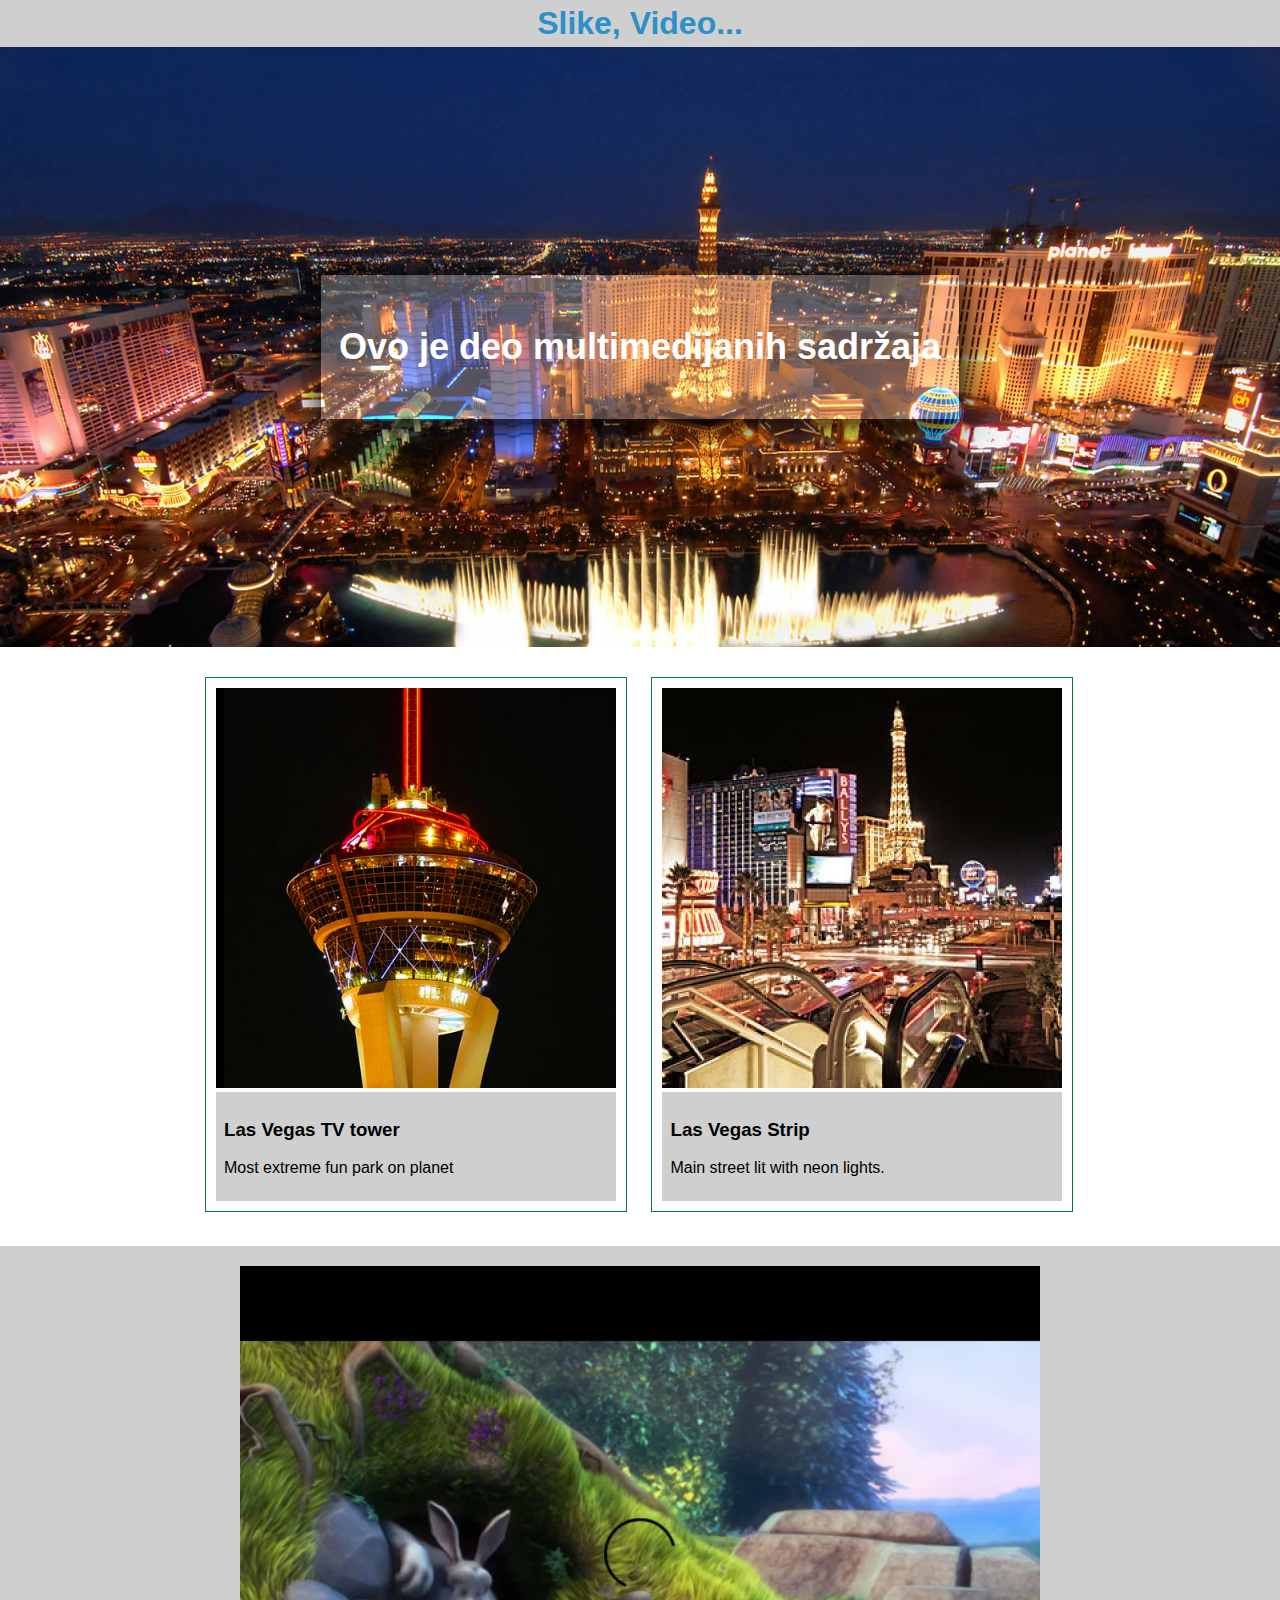
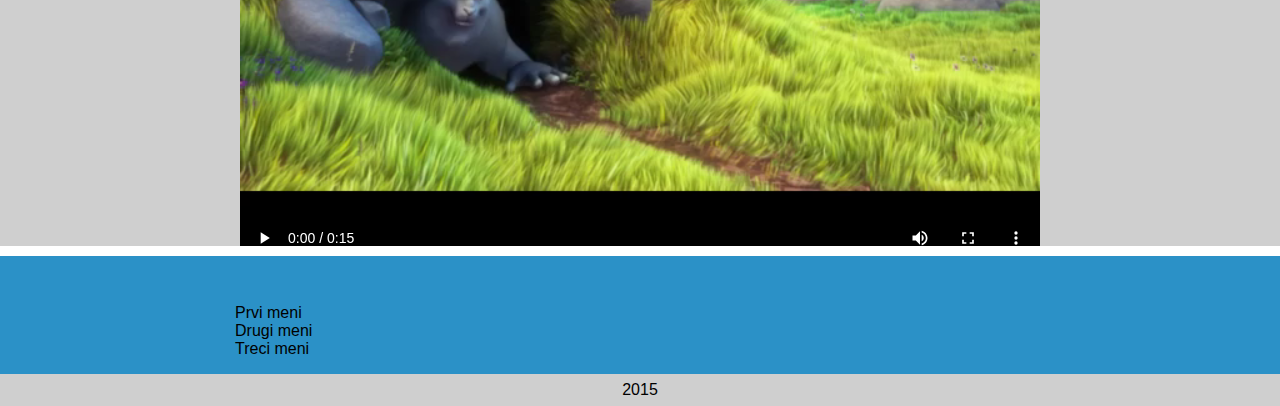
==== term02/domaci_2/domaci_2.2/index.html @ c40548a7 "dodate beleske za drugi domaci" ====
<!DOCTYPE html>
<html>

<head lang="sr">
    <meta charset="utf-8" />
    <title>HTML Multimedija</title>
    <link rel="stylesheet" type="text/css" href="stilovi/stil.css
">
</head>

<body>
    <header>
        <h1>Slike, Video...</h1>
    </header>
    <main>
        <section class="jumbo">
            <div class="floater">
                <h2>Ovo je deo multimedijanih sadržaja</h2>
            </div>
            <img src="images/bkg.jpg" />
        </section>
        <section>
            <div class="container">
                <figure>
                    <img src="images/tower.jpg" />
                    <figcaption>
                        <h3>Las Vegas TV tower</h3>
                        <p>Most extreme fun park on planet</p>
                    </figcaption>
                </figure>
                <figure>
                    <img src="images/las-vegas-strip.jpg">
                    <figcaption>
                        <h3>Las Vegas Strip</h3>
                        <p>Main street lit with neon lights.</p>
                    </figcaption>
                </figure>
            </div>
        </section>
        <section class="bkgcolor">
            <video width="800" height="640" controls="">
                <source src="videos/sample.mp4" type="video/mp4"> Ovaj pretrazivac ne podrzava html5 video.
            </video>
        </section>
    </main>
    <footer>
        <nav>
            <ul>
                <li>Prvi meni</li>
                <li>Drugi meni</li>
                <li>Treci meni</li>
            </ul>
        </nav>
        <div class="copyright bkgcolor">2015</div>
    </footer>
</body>

</html>
---- term02/domaci_2/domaci_2.2/stilovi/stil.css ----
body{
    width: 100%;
    margin: 0;
    padding:0;
    font-family: "MS Trebuchet", Verdana,sans-serif;
}

h1{
    margin:0;
    padding: 5px;
    color: #2b91c7;
    text-align: center;
}

header{
    background: #cfcfcf;
}

.bkgcolor{
    background: #cfcfcf;
}

/* opste podesavanje sekcije */
section{
    min-height: 200px;
    max-height: 600px;
    width:100%;
    overflow: hidden;
    margin-bottom: 10px;
}


/* jumbo prva sekcija */
section.jumbo{
    position: relative;
}

section.jumbo img{
    width:100%;
}

.floater{
    position: absolute;
    top: 50%;
    left: 50%;
    transform: translate(-50%,-50%);
}

.floater h2{
    display: inline-block;
    font-size: 2.25em;
    line-height: 3em;
    padding: 0.5em;
    color: #ffffff;
    background: rgba(255,255,255,0.25);
    box-shadow: 2px 2px 30px 4px black;
}

/*container elementi */
.container{
    width: 890px;
    margin:0 auto;
}

/*opsti stilovi za figure */
figure{
    display: inline-block;
    max-width: 400px;
    padding: 10px;
    border: 1px solid #017c30;
    margin: 20px 10px;
    overflow: hidden;
}
figure img{
    width: 100%;
}

figcaption{
    padding: 0.5em;
    background:#cfcfcf;
}

section video{
    display: block;
    margin: 0 auto !important;
}

/* footer */
footer{
    position: relative;
    width: 100%;
    background: #2b91c7;
}

footer nav{
    width: 890px;
    margin: 0 auto;
    padding: 3em 0; 
} 

footer nav ul{
    margin:0;
    list-style: none;
}

.copyright{
    width: 100%;
    position: absolute;
    bottom:0;
    line-height: 2em;
    text-align: center;
}
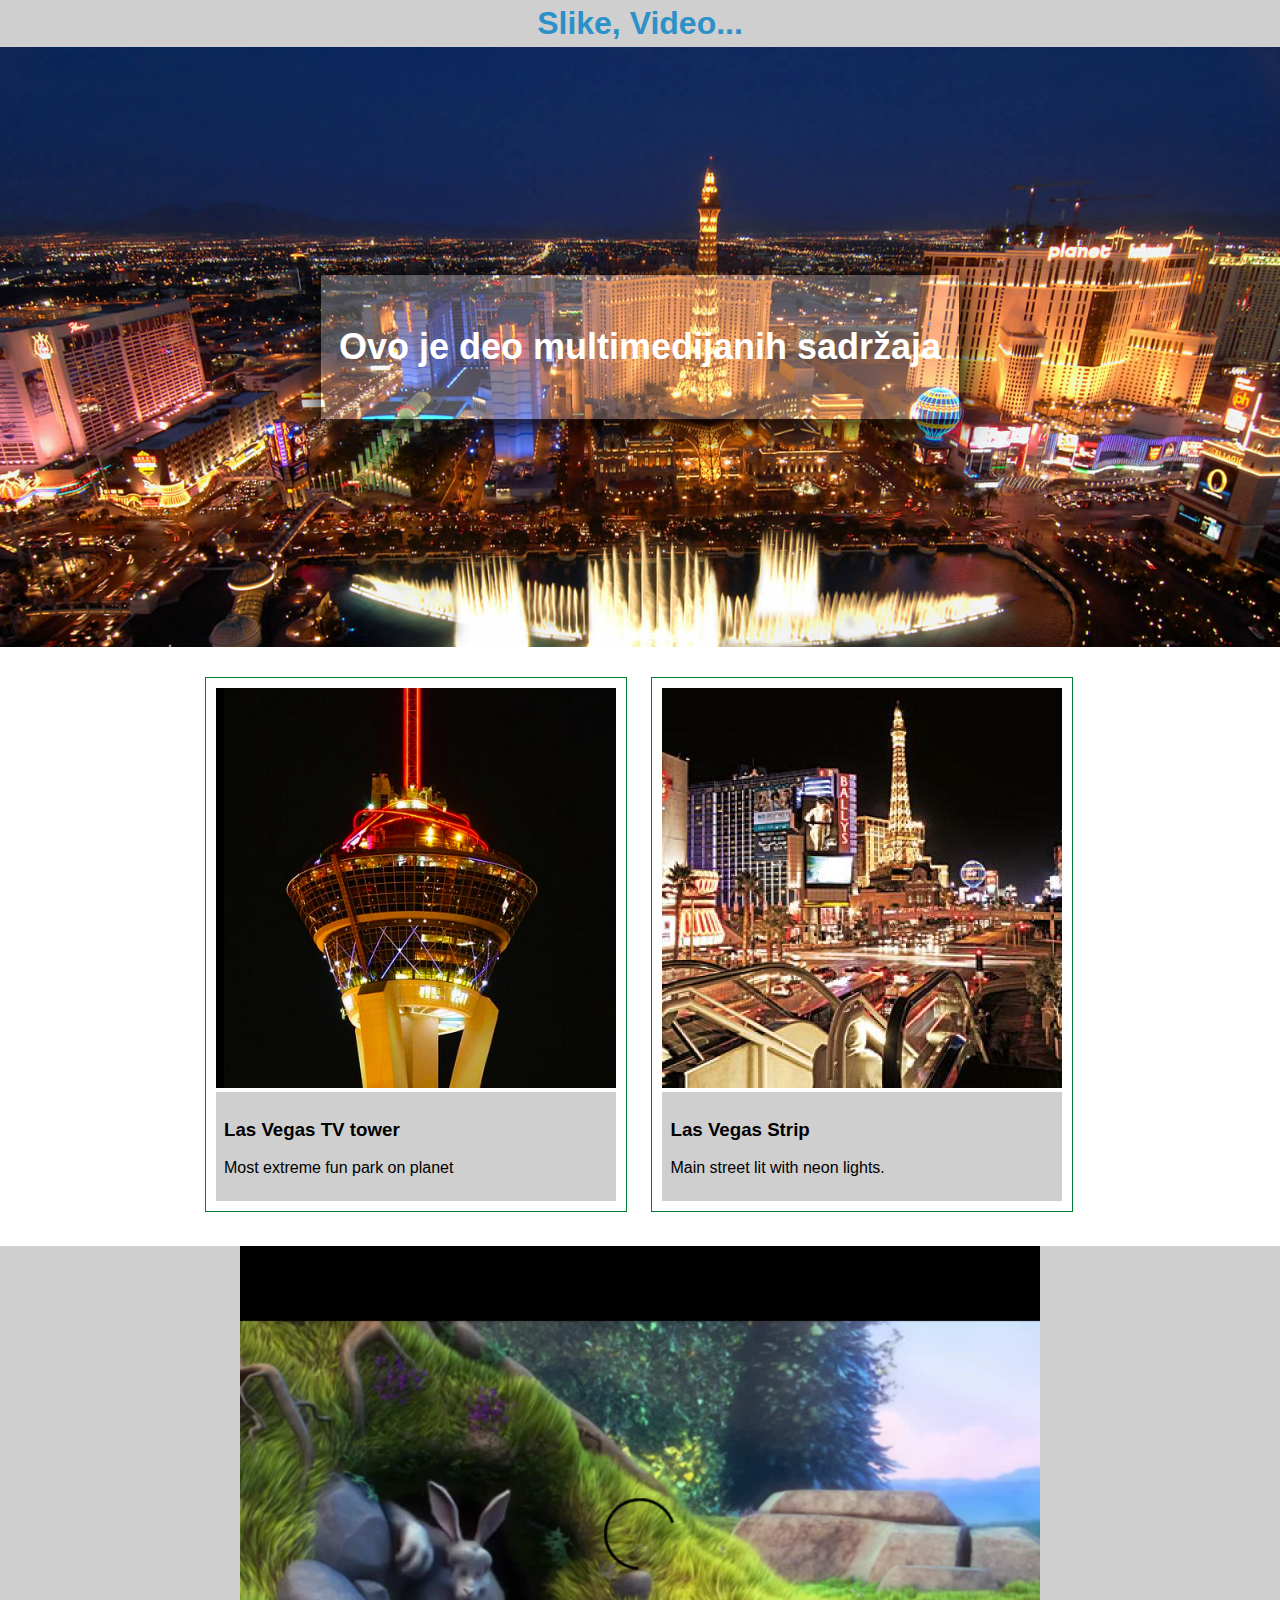
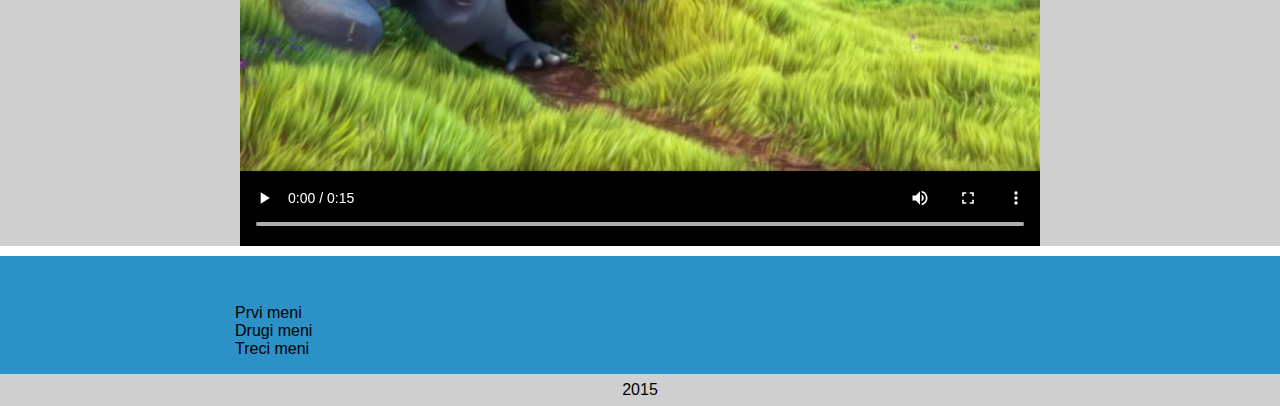
==== commit a0c0ffc7: "smanjen plejer da se vide kontrole" ====
--- a/term02/domaci_2/domaci_2.2/index.html
+++ b/term02/domaci_2/domaci_2.2/index.html
@@ -38,7 +38,7 @@
             </div>
         </section>
         <section class="bkgcolor">
-            <video width="800" height="640" controls="">
+            <video width="800" height="600" controls="">
                 <source src="videos/sample.mp4" type="video/mp4"> Ovaj pretrazivac ne podrzava html5 video.
             </video>
         </section>
--- a/term02/domaci_2/domaci_2.2/stilovi/stil.css
+++ b/term02/domaci_2/domaci_2.2/stilovi/stil.css
@@ -1,69 +1,76 @@
-body{
+body {
     width: 100%;
     margin: 0;
-    padding:0;
-    font-family: "MS Trebuchet", Verdana,sans-serif;
+    padding: 0;
+    font-family: "MS Trebuchet", Verdana, sans-serif;
 }
 
-h1{
-    margin:0;
+h1 {
+    margin: 0;
     padding: 5px;
     color: #2b91c7;
     text-align: center;
 }
 
-header{
+header {
     background: #cfcfcf;
 }
 
-.bkgcolor{
+.bkgcolor {
     background: #cfcfcf;
 }
 
+
 /* opste podesavanje sekcije */
-section{
+
+section {
     min-height: 200px;
     max-height: 600px;
-    width:100%;
+    width: 100%;
     overflow: hidden;
     margin-bottom: 10px;
 }
 
 
 /* jumbo prva sekcija */
-section.jumbo{
+
+section.jumbo {
     position: relative;
 }
 
-section.jumbo img{
-    width:100%;
+section.jumbo img {
+    width: 100%;
 }
 
-.floater{
+.floater {
     position: absolute;
     top: 50%;
     left: 50%;
-    transform: translate(-50%,-50%);
+    transform: translate(-50%, -50%);
 }
 
-.floater h2{
+.floater h2 {
     display: inline-block;
     font-size: 2.25em;
     line-height: 3em;
     padding: 0.5em;
     color: #ffffff;
-    background: rgba(255,255,255,0.25);
+    background: rgba(255, 255, 255, 0.25);
     box-shadow: 2px 2px 30px 4px black;
 }
 
+
 /*container elementi */
-.container{
+
+.container {
     width: 890px;
-    margin:0 auto;
+    margin: 0 auto;
 }
 
+
 /*opsti stilovi za figure */
-figure{
+
+figure {
     display: inline-block;
     max-width: 400px;
     padding: 10px;
@@ -71,42 +78,45 @@
     margin: 20px 10px;
     overflow: hidden;
 }
-figure img{
+
+figure img {
     width: 100%;
 }
 
-figcaption{
+figcaption {
     padding: 0.5em;
-    background:#cfcfcf;
+    background: #cfcfcf;
 }
 
-section video{
+section video {
     display: block;
     margin: 0 auto !important;
 }
 
+
 /* footer */
-footer{
+
+footer {
     position: relative;
     width: 100%;
     background: #2b91c7;
 }
 
-footer nav{
+footer nav {
     width: 890px;
     margin: 0 auto;
-    padding: 3em 0; 
-} 
+    padding: 3em 0;
+}
 
-footer nav ul{
-    margin:0;
+footer nav ul {
+    margin: 0;
     list-style: none;
 }
 
-.copyright{
+.copyright {
     width: 100%;
     position: absolute;
-    bottom:0;
+    bottom: 0;
     line-height: 2em;
     text-align: center;
-}+}
